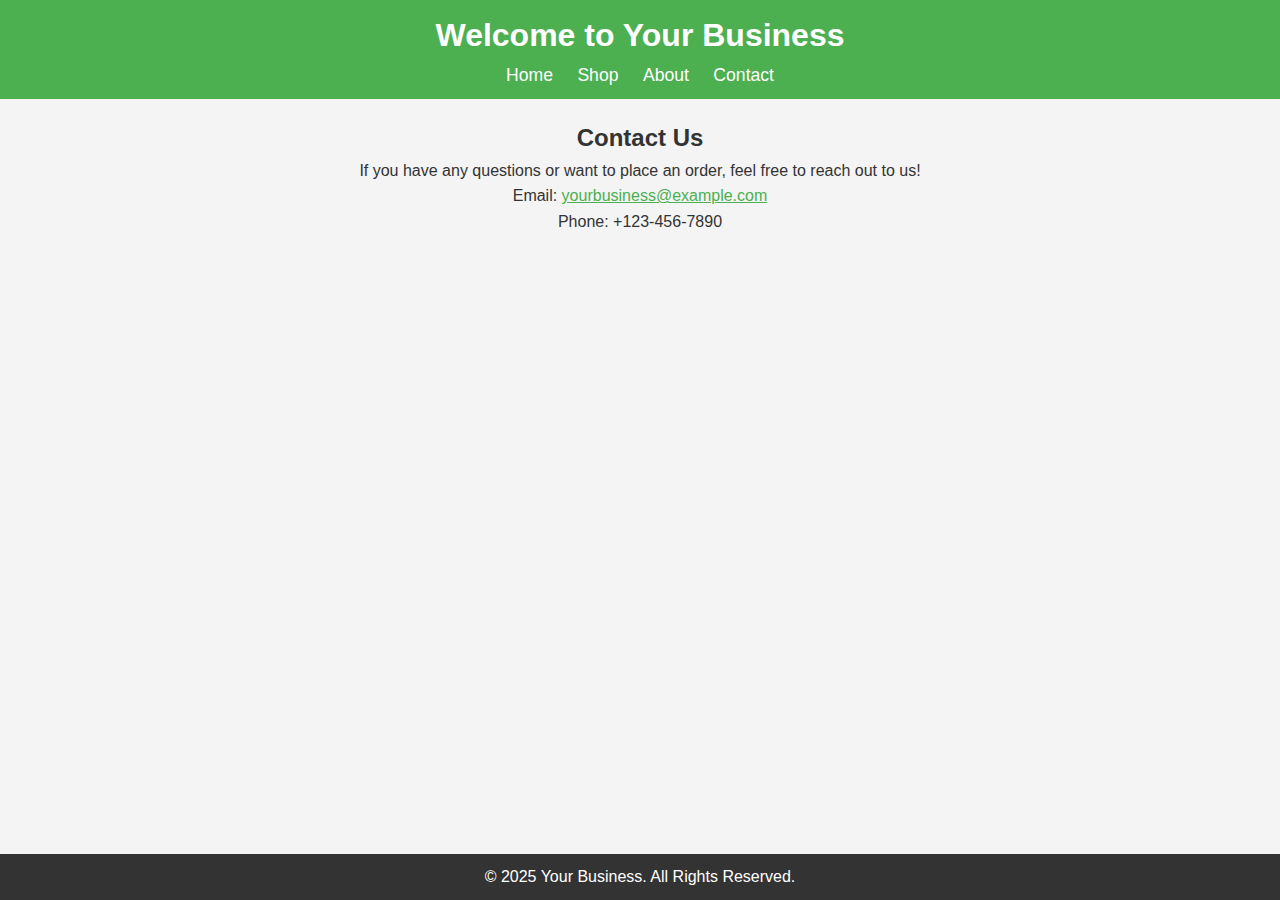
==== contact.html @ c5877038 "Add files via upload" ====
<!DOCTYPE html>
<html lang="en">
<head>
    <meta charset="UTF-8">
    <meta name="viewport" content="width=device-width, initial-scale=1.0">
    <title>Your Business - Contact</title>
    <link rel="stylesheet" href="style.css">
</head>
<body>
    <header>
        <h1>Welcome to Your Business</h1>
        <nav>
            <ul>
                <li><a href="index.html">Home</a></li>
                <li><a href="shop.html">Shop</a></li>
                <li><a href="about.html">About</a></li>
                <li><a href="contact.html">Contact</a></li>
            </ul>
        </nav>
    </header>

    <main>
        <h2>Contact Us</h2>
        <p>If you have any questions or want to place an order, feel free to reach out to us!</p>
        <p>Email: <a href="mailto:yourbusiness@example.com">yourbusiness@example.com</a></p>
        <p>Phone: +123-456-7890</p>
    </main>

    <footer>
        <p>&copy; 2025 Your Business. All Rights Reserved.</p>
    </footer>
</body>
</html>
---- style.css ----
/* Reset some default browser styles */
body, h1, h2, p, ul {
    margin: 0;
    padding: 0;
}

/* Body styles */
body {
    font-family: Arial, sans-serif;
    line-height: 1.6;
    background-color: #f4f4f4;
    color: #333;
    margin: 0;
    padding: 0;
}

/* Header styles */
header {
    background-color: #4CAF50;
    color: white;
    padding: 10px 0;
    text-align: center;
}

header h1 {
    font-size: 2rem;
    margin: 0;
}

header nav ul {
    list-style: none;
    padding: 0;
}

header nav ul li {
    display: inline;
    margin: 0 10px;
}

header nav ul li a {
    color: white;
    text-decoration: none;
    font-size: 1.1rem;
}

header nav ul li a:hover {
    text-decoration: underline;
}

/* Main content styles */
main {
    padding: 20px;
    text-align: center;
}

/* Footer styles */
footer {
    background-color: #333;
    color: white;
    text-align: center;
    padding: 10px 0;
    position: fixed;
    width: 100%;
    bottom: 0;
}

/* Links and buttons */
a {
    color: #4CAF50;
}

a:hover {
    text-decoration: underline;
}
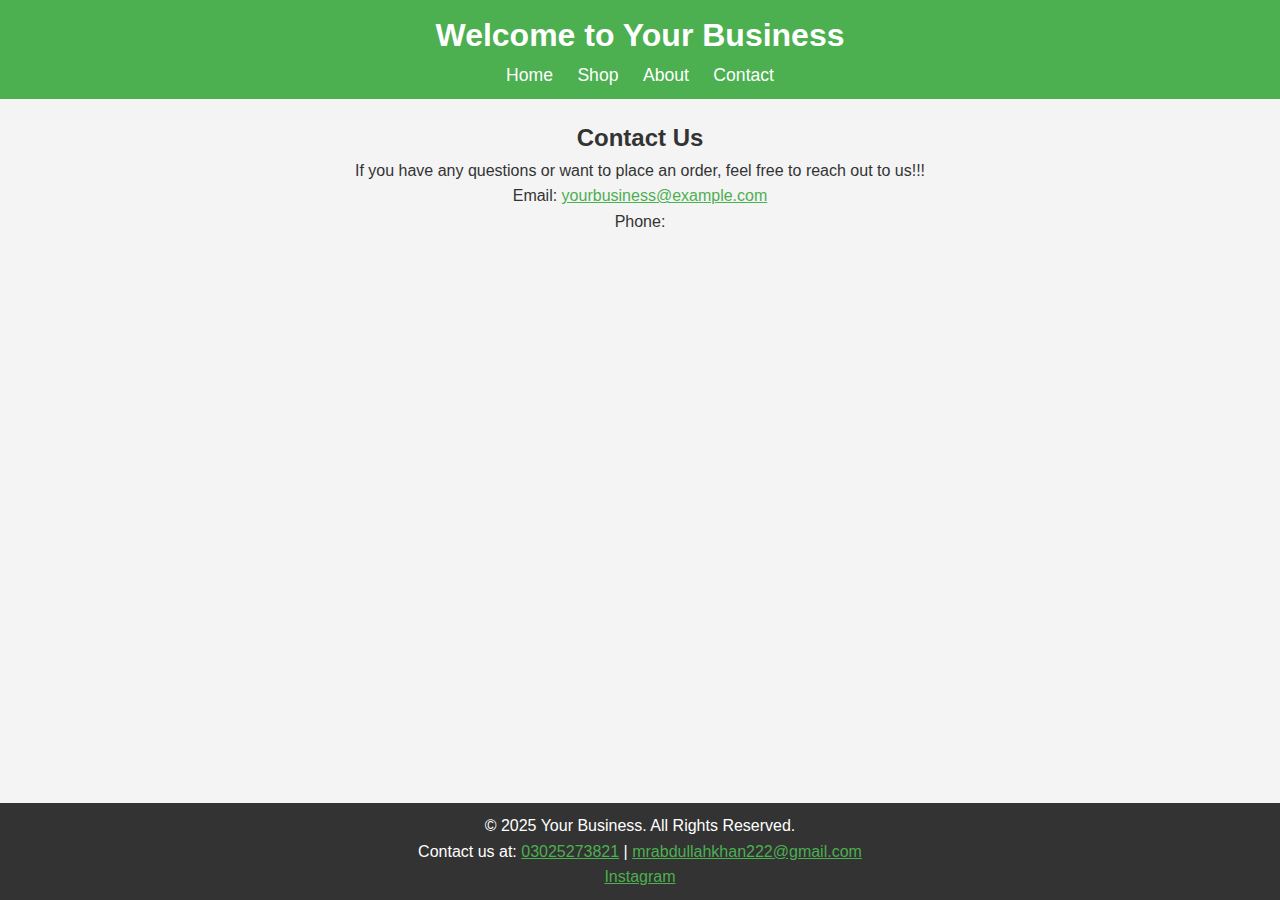
==== commit 2fa66298: "Add files via upload" ====
--- a/contact.html
+++ b/contact.html
@@ -21,12 +21,24 @@
 
     <main>
         <h2>Contact Us</h2>
-        <p>If you have any questions or want to place an order, feel free to reach out to us!</p>
-        <p>Email: <a href="mailto:yourbusiness@example.com">yourbusiness@example.com</a></p>
-        <p>Phone: +123-456-7890</p>
+        <p>If you have any questions or want to place an order, feel free to reach out to us!!!</p>
+        <p>Email: <a href="mailto:mrabdullahkhan222@gmail.com">yourbusiness@example.com</a></p>
+        <p>Phone: 
+        </p>
     </main>
 
     <footer>
+        <footer>
+            <p>&copy; 2025 Your Business. All Rights Reserved.</p>
+            <p>Contact us at: 
+                <a href="tel:+923025273821">03025273821</a> | 
+                <a href="mailto:mrabdullahkhan222@gmail.com">mrabdullahkhan222@gmail.com</a>
+            </p>
+            <div>
+                <a href="https://www.instagram.com/leonid_abdullah/" target="_blank">Instagram</a>
+            </div>
+        </footer>
+        
         <p>&copy; 2025 Your Business. All Rights Reserved.</p>
     </footer>
 </body>
